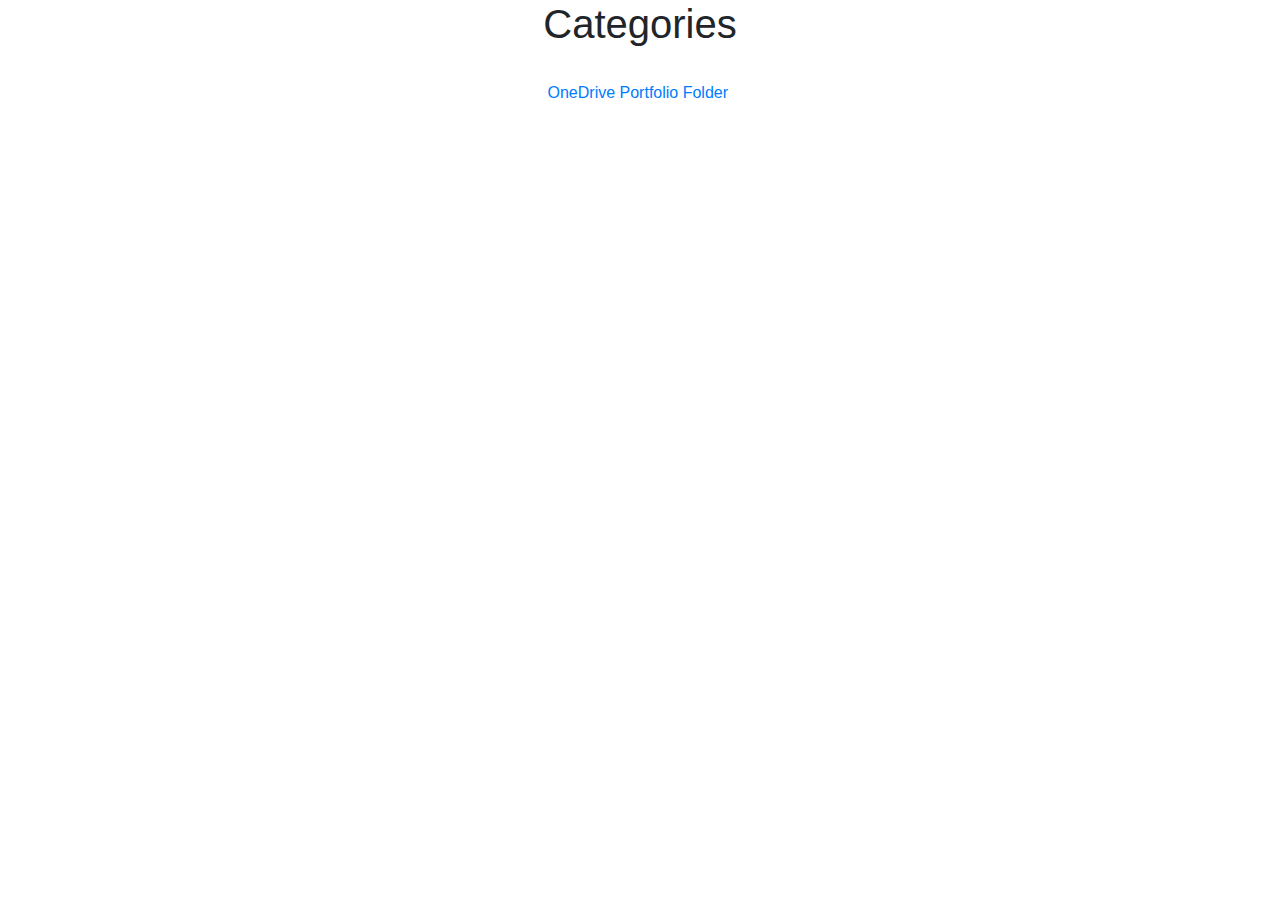
==== index.html @ 14e6afb8 "Add files via upload" ====
<!DOCTYPE html>
<html>

<head>
    <meta charset="utf-8">
    <meta name="viewport" content="width=device-width, initial-scale=1.0, shrink-to-fit=no">
    <title>Untitled</title>
    <link rel="stylesheet" href="assets/bootstrap/css/bootstrap.min.css">
    <link rel="stylesheet" href="assets/css/styles.css">
</head>

<body>
    <div class="container">
        <div class="row">
            <div class="col">
                <h1 class="text-center header" style="padding-bottom: 25px;">Categories</h1>
            </div>
        </div>
        <div class="row text-center">
            <div class="col"><a href="https://1drv.ms/f/s!AhllcrOJl4zknNl3jf17ZfZxdYeCig">OneDrive Portfolio Folder&nbsp;</a></div>
            <div class="clearfix"></div>
        </div>
    </div>
    <script src="assets/js/jquery.min.js"></script>
    <script src="assets/bootstrap/js/bootstrap.min.js"></script>
</body>

</html>
---- assets/css/styles.css ----
.text-left.header {
  padding-bottom: 16px;
}
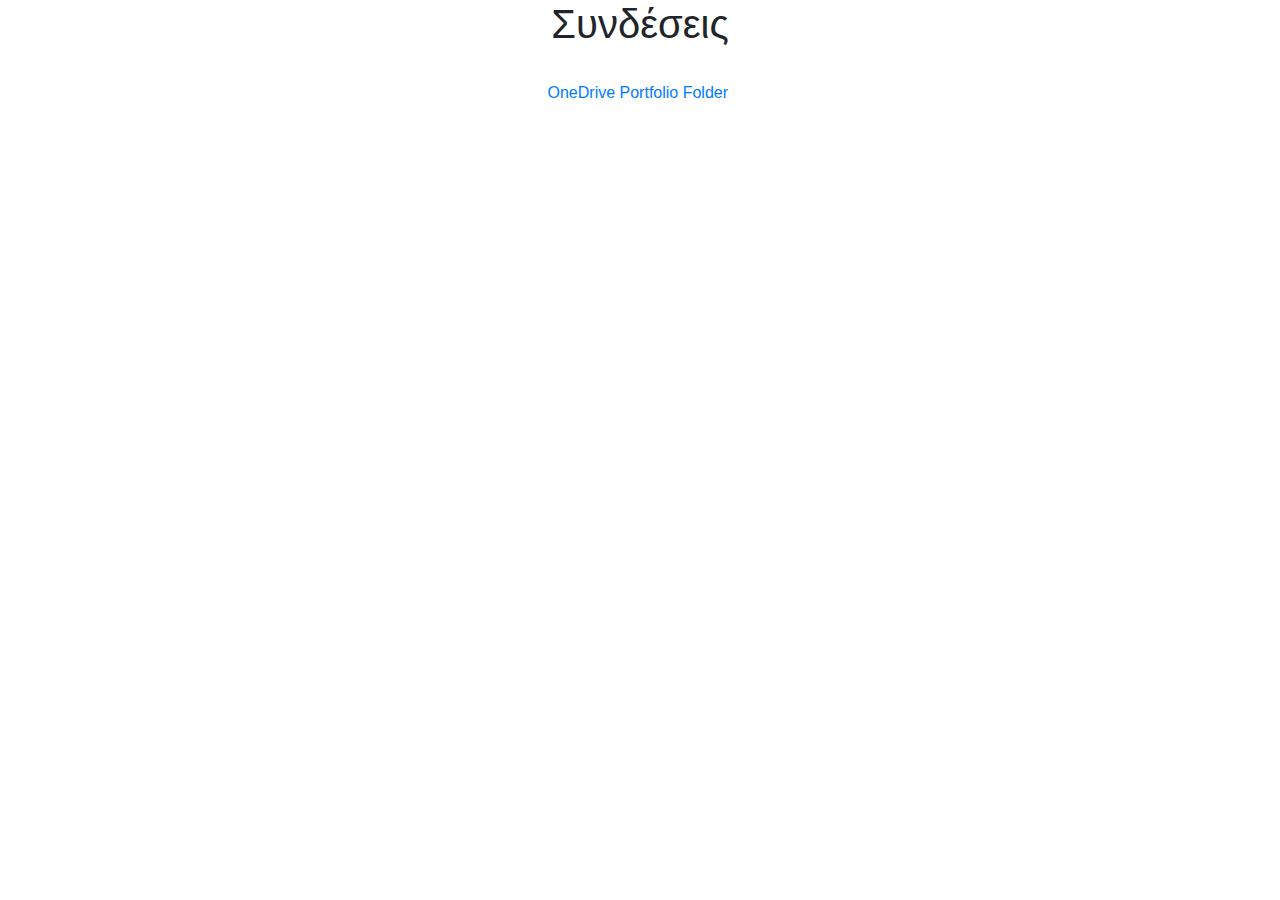
==== commit 0593a5ea: "Update index.html" ====
--- a/index.html
+++ b/index.html
@@ -13,7 +13,7 @@
     <div class="container">
         <div class="row">
             <div class="col">
-                <h1 class="text-center header" style="padding-bottom: 25px;">Categories</h1>
+                <h1 class="text-center header" style="padding-bottom: 25px;">Συνδέσεις</h1>
             </div>
         </div>
         <div class="row text-center">
@@ -25,4 +25,4 @@
     <script src="assets/bootstrap/js/bootstrap.min.js"></script>
 </body>
 
-</html>+</html>
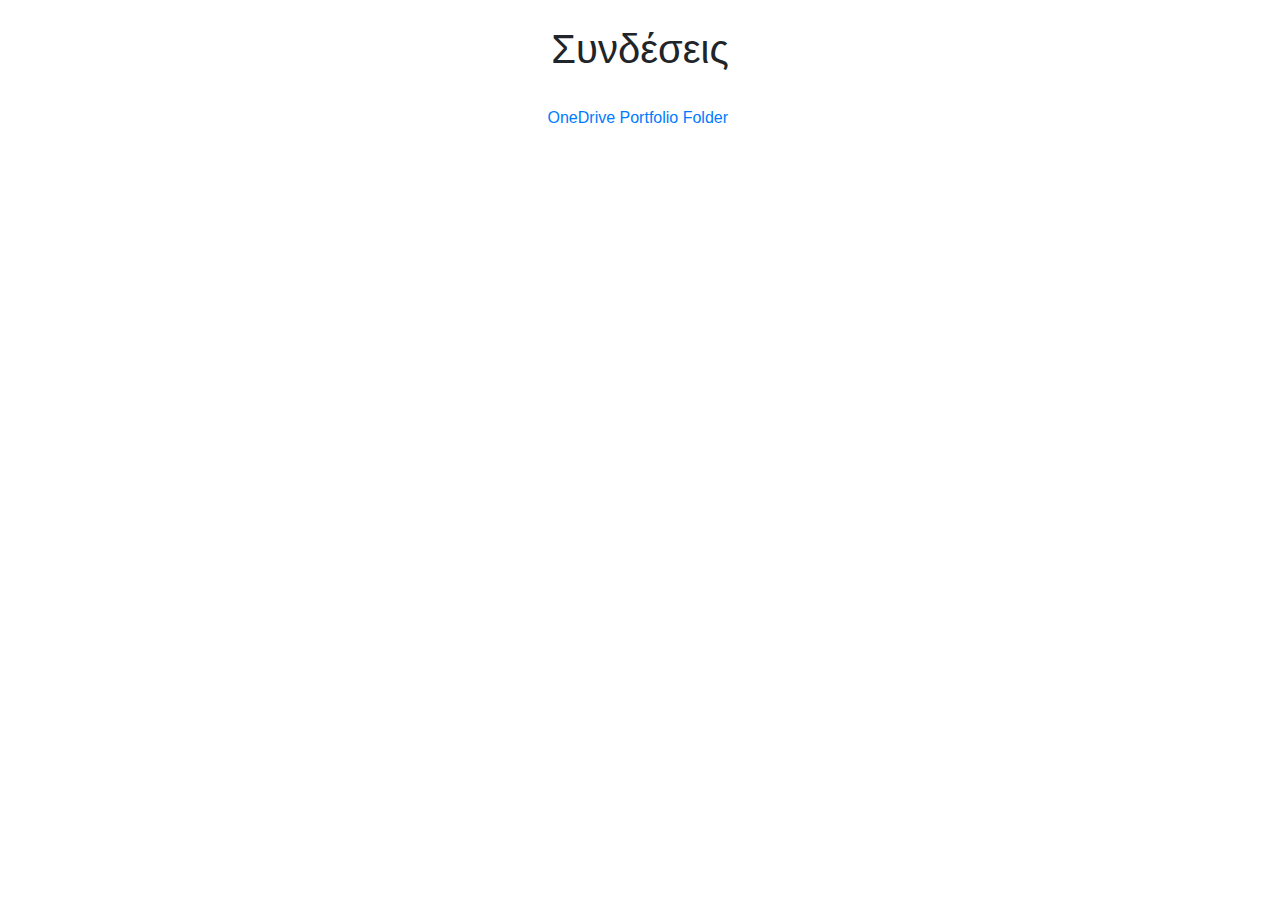
==== commit 848d69c3: "Update index.html" ====
--- a/index.html
+++ b/index.html
@@ -13,7 +13,7 @@
     <div class="container">
         <div class="row">
             <div class="col">
-                <h1 class="text-center header" style="padding-bottom: 25px;">Συνδέσεις</h1>
+                <h1 class="text-center header" style="padding-bottom: 25px;padding-top: 25px;">Συνδέσεις</h1>
             </div>
         </div>
         <div class="row text-center">
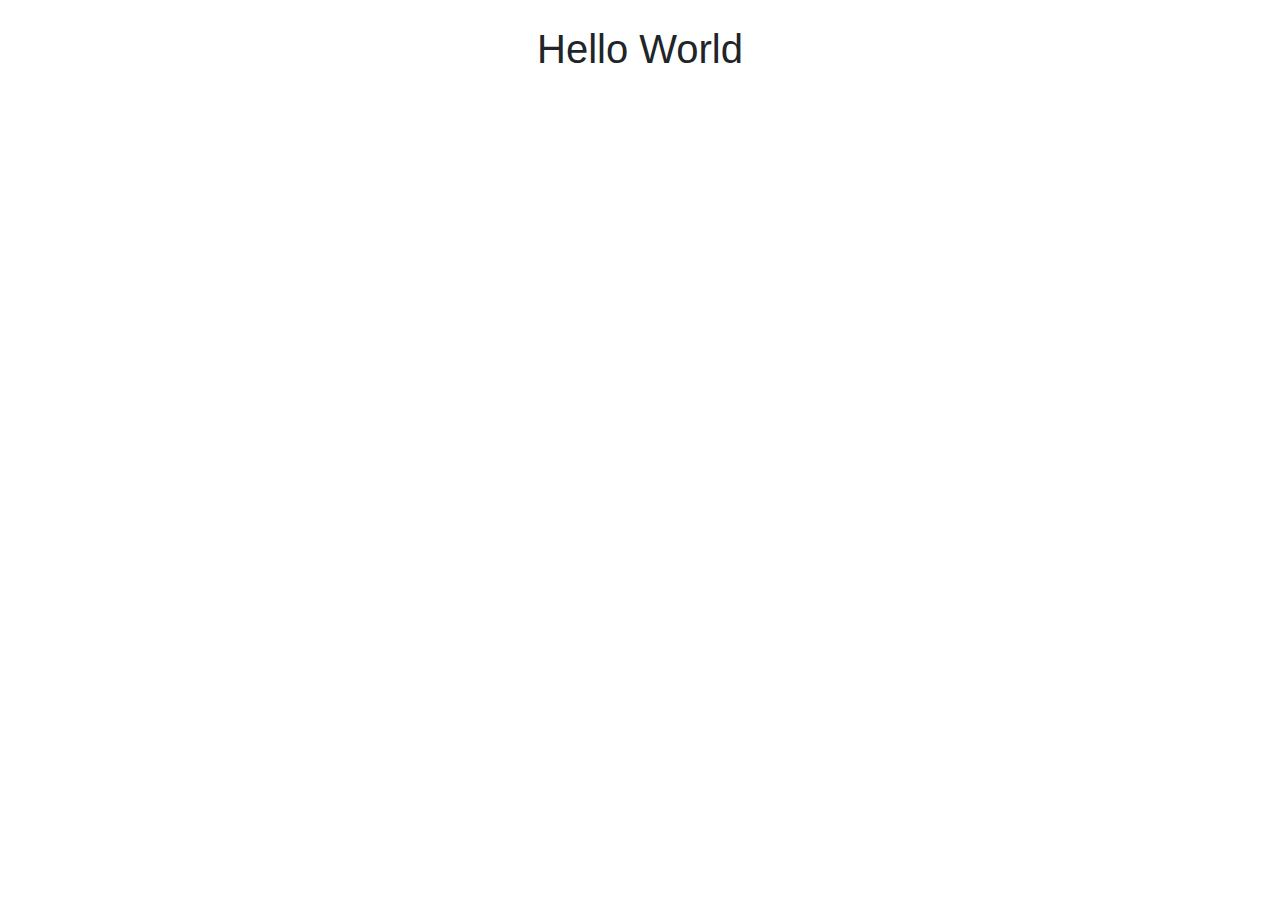
==== commit 9191080e: "Update index.html" ====
--- a/index.html
+++ b/index.html
@@ -4,7 +4,7 @@
 <head>
     <meta charset="utf-8">
     <meta name="viewport" content="width=device-width, initial-scale=1.0, shrink-to-fit=no">
-    <title>Untitled</title>
+    <title></title>
     <link rel="stylesheet" href="assets/bootstrap/css/bootstrap.min.css">
     <link rel="stylesheet" href="assets/css/styles.css">
 </head>
@@ -13,12 +13,8 @@
     <div class="container">
         <div class="row">
             <div class="col">
-                <h1 class="text-center header" style="padding-bottom: 25px;padding-top: 25px;">Συνδέσεις</h1>
+                <h1 class="text-center header" style="padding-bottom: 25px;padding-top: 25px;">Hello World</h1>
             </div>
-        </div>
-        <div class="row text-center">
-            <div class="col"><a href="https://1drv.ms/f/s!AhllcrOJl4zknNl3jf17ZfZxdYeCig">OneDrive Portfolio Folder&nbsp;</a></div>
-            <div class="clearfix"></div>
         </div>
     </div>
     <script src="assets/js/jquery.min.js"></script>
